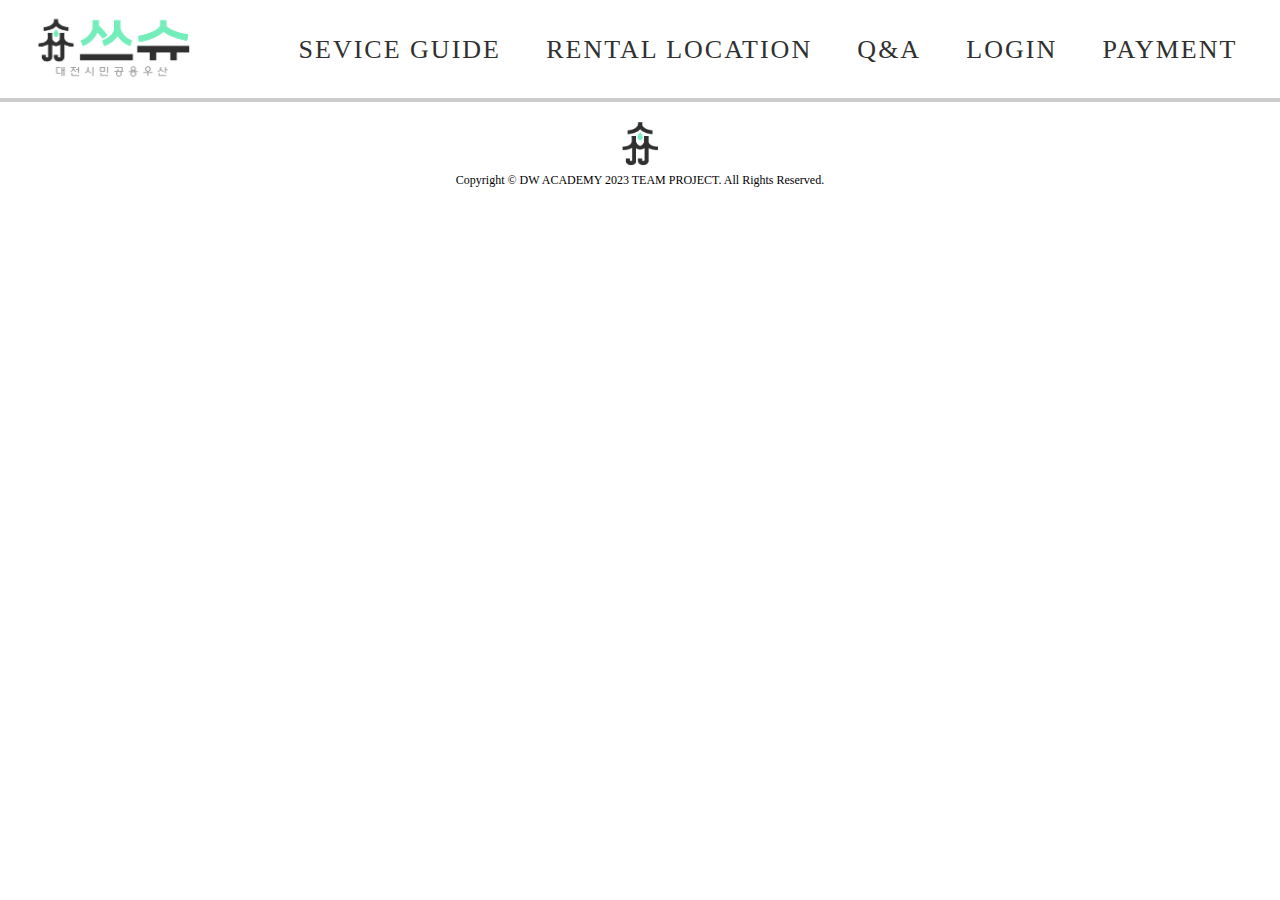
==== 쓰슈 공용작업/쓰슈_header+footer/index.html @ d6d375be "header+footer" ====
<!DOCTYPE html>
<html lang="Ko">
  <head>
    <meta charset="UTF-8" />
    <meta name="viewport" content="width=device-width, initial-scale=1.0" />
    <title>쓰슈</title>
    <link rel="stylesheet" href="style/style.css" />
    <link
      rel="stylesheet"
      href="https://cdnjs.cloudflare.com/ajax/libs/font-awesome/6.4.2/css/all.min.css"
      integrity="sha512-z3gLpd7yknf1YoNbCzqRKc4qyor8gaKU1qmn+CShxbuBusANI9QpRohGBreCFkKxLhei6S9CQXFEbbKuqLg0DA=="
      crossorigin="anonymous"
      referrerpolicy="no-referrer"
    />
  </head>
  <body>
    <!-- header 입니다. -->
    <header class="header">
      <div class="logo-bar">
        <a href="index.html" class="logo">
          <img src="asset/쓰슈 로고(가로형)_1.png" alt="쓰슈 로고(가로형)" />
        </a>
        <div class="hamburger">
          <i class="fa-solid fa-bars"></i>
        </div>
      </div>

      <ul class="category">
        <li><a href="#">SEVICE GUIDE</a></li>
        <li><a href="#">RENTAL LOCATION</a></li>
        <li><a href="#">Q&A</a></li>
        <li><a href="#">LOGIN</a></li>
        <li><a href="#">PAYMENT</a></li>
      </ul>
    </header>

    <!-- 메인을 여기에 넣어주세요 :) -->

    <!-- footer 입니다. -->
    <footer class="footer">
      <div class="logo-symbol">
        <img src="asset/쓰슈 로고(심볼).png" alt="쓰슈 로고(심볼)" />
      </div>
      <p>Copyright © DW ACADEMY 2023 TEAM PROJECT. All Rights Reserved.</p>
    </footer>
  </body>
  <script src="js/script.js"></script>
</html>
---- 쓰슈 공용작업/쓰슈_header+footer/style/style.css ----
@font-face {
  font-family: "AppleSDGothicNeo";
  src: url("/font/AppleSDGothicNeoR.ttf");
}

* {
  margin: 0;
  padding: 0;
  box-sizing: border-box;

  text-decoration: none;
  list-style: none;

  font-family: "AppleSDGothicNeo";
}

:root {
  --text-color: #303030;
  --serve-color: #ccc;
  --main-color: #76f1a7;
  --background-color: #ffffff;
}

/* header */
.header {
  display: flex;
  border-bottom: 2px solid var(--serve-color);
  height: 100px;
  width: 100%;
  align-items: center;
  position: relative;
  background-color: var(--background-color);
}

.logo-bar {
  height: 100%;
  width: 100%;

  display: flex;
  justify-content: space-between;
  align-items: center;
}

.logo {
  height: 100%;
}

.logo img {
  width: 100%;
  height: 100%;
}

.logo-bar .hamburger {
  opacity: 0;
  font-size: 20px;
}

.category:not(.active) {
  width: 80%;
  height: 100px;

  display: flex;
  justify-content: space-around;
  align-items: center;

  position: absolute;
  right: 0;
  top: 0;

  padding-left: 20px;
  padding-right: 20px;
}

.category.active {
  flex-direction: column;
}

a {
  font-size: 26px;
  letter-spacing: 2px;
  color: var(--text-color);
}
a:hover {
  color: var(--main-color);
  font-weight: 600;
}

/* footer */
.footer {
  border-top: 2px solid var(--serve-color);
  width: 100%;
  height: 100px;

  display: flex;
  flex-direction: column;
  justify-content: center;
  align-items: center;

  position: fixed;
  z-index: 1;
  background-color: white;
}

.logo-symbol {
  height: 60%;
}

.logo-symbol img {
  width: 100%;
  height: 100%;
}

.footer p {
  text-align: center;
  font-size: 12px;
}

@media screen and (max-width: 1080px) {
  .category:not(.active) {
    width: 80%;
    height: 100px;

    display: flex;
    justify-content: space-between;
    align-items: center;

    position: absolute;
    right: 0;
    top: 0;

    padding-left: 20px;
    padding-right: 20px;
  }

  a {
    font-size: 26px;
    letter-spacing: 0.5px;
    color: var(--text-color);
  }
}
@media screen and (max-width: 960px) {
  .logo-bar .hamburger {
    opacity: 100%;
    padding-right: 38px;
    font-size: 30px;
  }

  .category:not(.active) {
    display: none;
  }

  .category.active {
    position: absolute;
    top: 150px;
    left: 50%;
    transform: translate(-50%, 0%);

    width: 100%;
    padding: 235px 0px 235px 0px;
    text-align: center;

    display: flex;
    flex-direction: column;
    justify-content: center;
    align-items: center;
  }

  .category li {
    padding: 25px 0px;
  }

  a {
    font-size: 35px;
    color: var(--text-color);
  }

  .footer {
    border-top: 2px solid var(--serve-color);
    width: 100%;
    height: 100px;
    background-color: var(--background-color);

    display: flex;
    flex-direction: column;
    justify-content: center;
    align-items: center;

    position: absolute;
    bottom: 0;
  }
}
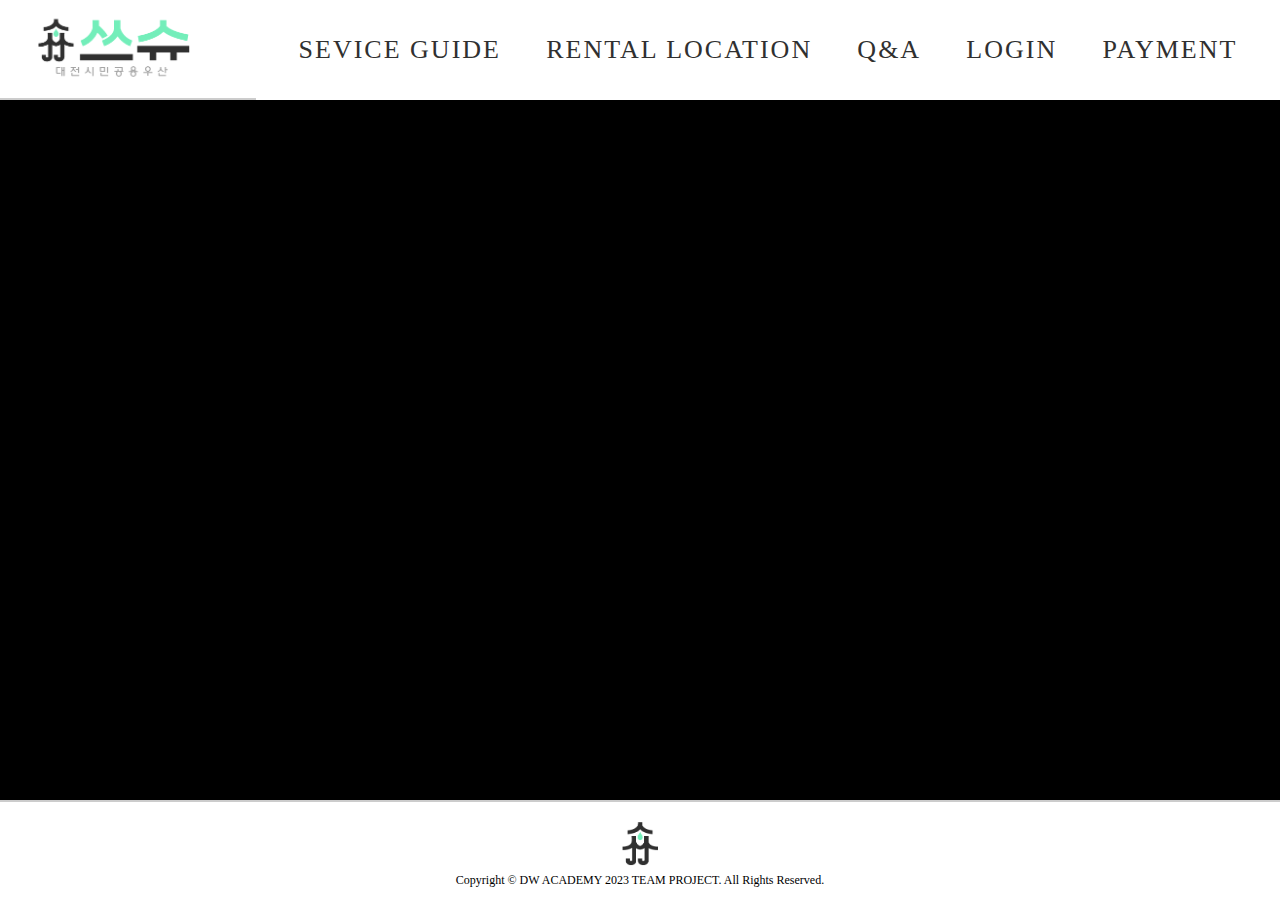
==== commit 55487e38: "re:header+footer" ====
--- a/쓰슈 공용작업/쓰슈_header+footer/index.html
+++ b/쓰슈 공용작업/쓰슈_header+footer/index.html
@@ -35,6 +35,8 @@
     </header>
 
     <!-- 메인을 여기에 넣어주세요 :) -->
+    <!-- 메인을 사용하기 전 css의 예시를 확인해주세요 -->
+    <div class="back"></div>
 
     <!-- footer 입니다. -->
     <footer class="footer">
--- a/쓰슈 공용작업/쓰슈_header+footer/style/style.css
+++ b/쓰슈 공용작업/쓰슈_header+footer/style/style.css
@@ -58,6 +58,7 @@
 .category:not(.active) {
   width: 80%;
   height: 100px;
+  background-color: var(--background-color);
 
   display: flex;
   justify-content: space-around;
@@ -73,6 +74,7 @@
 
 .category.active {
   flex-direction: column;
+  background-color: var(--background-color);
 }
 
 a {
@@ -83,6 +85,15 @@
 a:hover {
   color: var(--main-color);
   font-weight: 600;
+}
+
+/* 메인 사이즈를 넣을 때 참고해주세요 */
+/* header, footer의 각각 height : 100px => 총합 200px을 빼준 값이 메인크기 입니다. */
+.back {
+  position: relative;
+  width: 100%;
+  height: calc(100vh - 200px);
+  background: #000000;
 }
 
 /* footer */
@@ -151,18 +162,22 @@
 
   .category.active {
     position: absolute;
-    top: 150px;
+    top: 100px;
     left: 50%;
     transform: translate(-50%, 0%);
 
     width: 100%;
-    padding: 235px 0px 235px 0px;
+    height: calc(100vh - 200px);
+
     text-align: center;
 
     display: flex;
     flex-direction: column;
     justify-content: center;
     align-items: center;
+
+    z-index: 1;
+    background-color: var(--background-color);
   }
 
   .category li {
